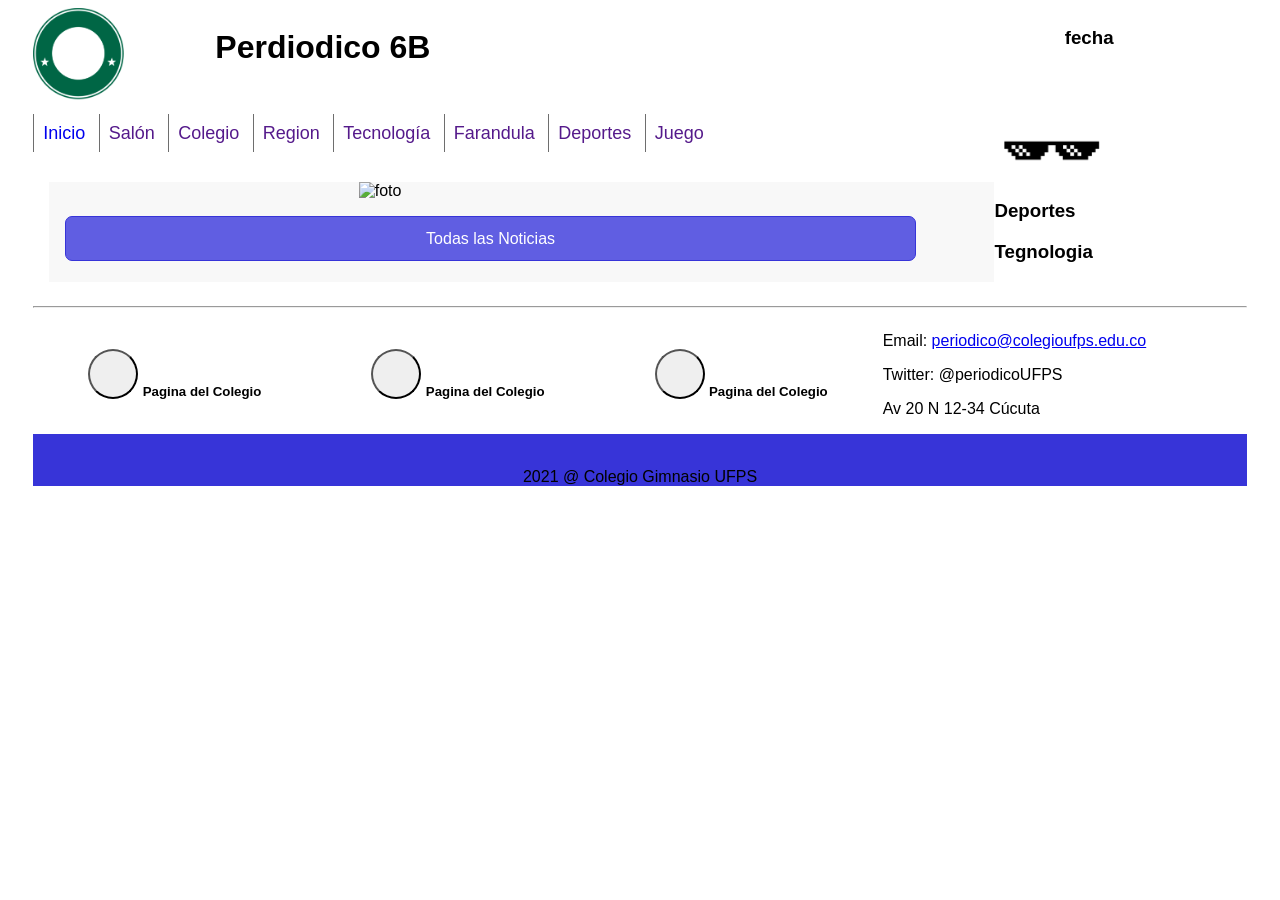
==== html/democracia.html @ 77c62c54 "primer commmit" ====
<!DOCTYPE html>
<html lang="en">

<head>
    <meta charset="UTF-8">
    <meta http-equiv="X-UA-Compatible" content="IE=edge">
    <meta name="viewport" content="width=device-width, initial-scale=1.0">
    <link rel="stylesheet" href="../css/styles.css">
    <title>Perdiodico UFPS</title>
</head>

<body>
    <div class="contenedor">


        <header>
            <div class="cabecera">
                <div>
                    <img id="logo" src="../img/logoperiodico.png" alt="logo Perdiodico">
                </div>
                <div>
                    <h1>Perdiodico 6B</h1>
                </div>

                <div>
                    <h3 id="fecha"> fecha</h3>
                </div>

            </div>
        </header>
        <br>

        <div class="menu">
            <nav class="navegador">
                <a href="../index.html">Inicio</a>
                <a href="">Salón</a>
                <a href="">Colegio</a>
                <a href="">Region</a>
                <a href="">Tecnología</a>
                <a href="">Farandula</a>
                <a href="">Deportes</a>
                <a href="">Juego</a>
            </nav>

            <div>
                <img id="lentes" src="../img/lentes.png" alt="">

            </div>
        </div>

        <div class="informacion">
            <div class="noticias">
                <div class="imgNoticias" id="fotoNoticias">
                    <img id="fotoNoticias2" src="" alt="foto">
                </div>

                <div id="noticiasRes">

                </div>

                <button onclick="location.href=`../index.html`" type="button">Todas las Noticias</button>

            </div>

            <div class="enlaces">
                <div>
                    <h3>Deportes</h3>
                    <div id="noticiasDeportes">

                    </div>

                </div>

                <div>
                    <h3>Tegnologia</h3>
                    <div id="noticiasTecnologia">

                    </div>
                </div>

            </div>

        </div>



        <hr>
        <div class="preFooter">
            <div class="contacto">
                <div>
                    <button type="button"></button>
                    <h5>Pagina del Colegio</h5>
                </div>
                <div>
                    <button type="button"></button>
                    <h5>Pagina del Colegio</h5>
                </div>
                <div>
                    <button type="button"></button>
                    <h5>Pagina del Colegio</h5>
                </div>
            </div>

            <div>
                <p>Email: <a href="#">periodico@colegioufps.edu.co</a></p>
                <p>Twitter: @periodicoUFPS</p>
                <p>Av 20 N 12-34 Cúcuta</p>

            </div>

        </div>

        <footer>
            <br>
            <p>2021 @ Colegio Gimnasio UFPS
            </p>
        </footer>





    </div>

    <script type="text/javascript" src="../js/democracia.js">


    </script>

</body>

</html>
---- css/styles.css ----
body{
  font-family: Arial, Helvetica, sans-serif
}
.contenedor{
margin: 2%;
margin-top: auto;
}
.cabecera {
    
    display: grid; 
    grid-template-columns: 15% 70% 15%;;
    grid-template-rows: auto;
    
}

.menu{
    display: grid;
    grid-template-columns: 80% 20%;
}

.informacion{
    display: grid;
    grid-template-columns: 80% 20%;
    grid-template-rows: auto;
    padding: 1em
    
}
.preFooter{
    display: grid;
    grid-template-columns: 70% 30%;
    align-items: center;

}

.contacto{
    display: grid;
    grid-template-columns: repeat(3, 1fr)
    

}
.contacto h5{
    display: inline;

}
footer{
    text-align: center;
}


.contacto div{
    margin: auto;
    justify-content: center;
    justify-items: center;

}

.informacion button{
    border: 1px solid #3734d8;
    -moz-border-radius: 7px;
    -webkit-border-radius: 7px;
padding: 10px;
    width: 90%;
    padding: 0.8em;
    margin: 1em;
    font-size: 1em;
    background-color: #605ee2;
    color: white;

}

.preFooter button{
    width: 50px;
    height: 50px;
    border-radius: 50%;
}


.noticias {
    background-color: #ececec5d;
   
}

.noticias .imgNoticias{
    text-align: center;
    
}

#fotoNoticias{
    width: 70%;
}



#logo{
    width: 50%;
}


nav a{
    font-size: 18px;
    text-decoration: none;
    padding: 0.5em;
    border-left: 1px solid rgb(110, 110, 110);

}
.enlaces a{
    text-decoration: none;
    display: block;
    margin: 2%;
    padding: 0.5em;
    
 }

 .enlaces a:hover{
    background-color: rgb(230, 230, 230);
 }


#lentes{
    margin-top: 1em;
    width: 40%;
}

.navegador a:hover{
    background-color: rgb(230, 230, 230);

}

footer{
    background-color: #3734d8;
}

.lentes{
    text-align: center;
    border: 1px solid #3734d8;
    -moz-border-radius: 7px;
    -webkit-border-radius: 7px;
    background-color: #3734d877;
}
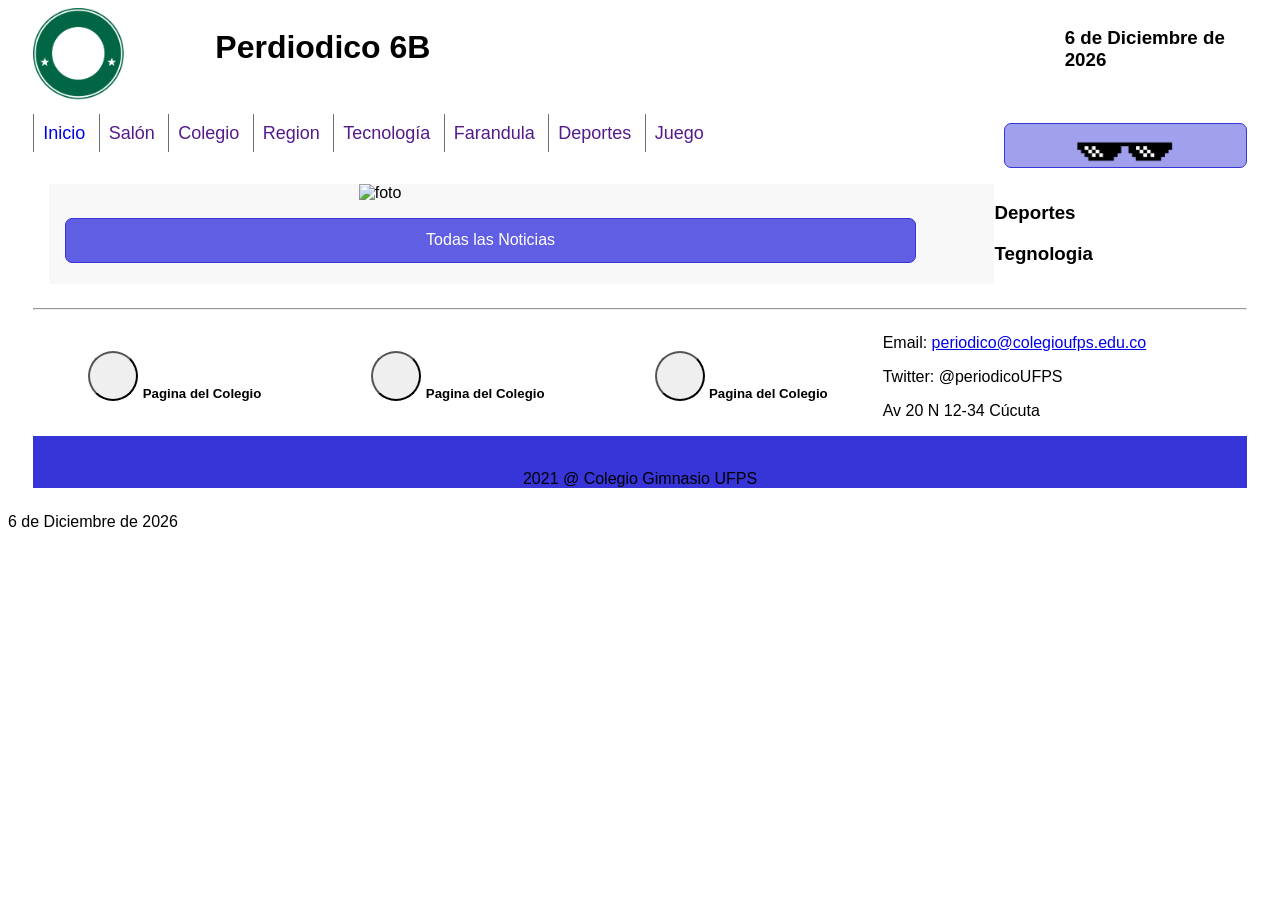
==== commit 0451ad85: "se ajusto la fecha y algunos detalles" ====
--- a/html/democracia.html
+++ b/html/democracia.html
@@ -23,7 +23,7 @@
                 </div>
 
                 <div>
-                    <h3 id="fecha"> fecha</h3>
+                    <h3 id="fecha"></h3>
                 </div>
 
             </div>
@@ -42,7 +42,7 @@
                 <a href="">Juego</a>
             </nav>
 
-            <div>
+            <div class="lentes">
                 <img id="lentes" src="../img/lentes.png" alt="">
 
             </div>
